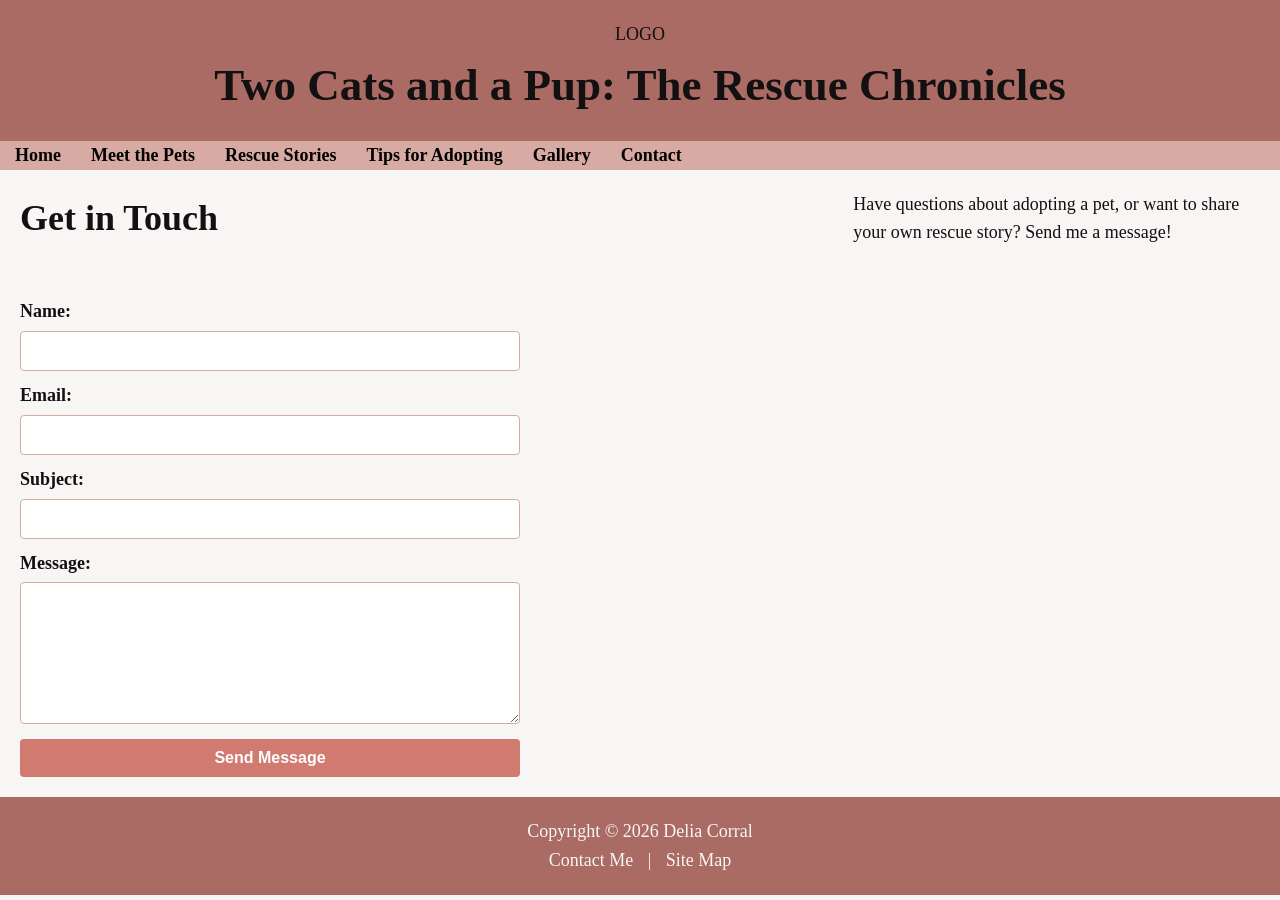
==== contact.html @ 4f97f425 "Add files via upload updated files" ====
<!DOCTYPE html>
<html lang="en">
<head>
    <meta charset="UTF-8">
    <meta name="viewport" content="width=device-width, initial-scale=1.0">
    <title>Contact - Rescue Chronicles</title>
    <link rel="stylesheet" href="style.css">
</head>
<body>

    <header>
        <div class="logo">LOGO</div>
        <h1>Two Cats and a Pup: The Rescue Chronicles</h1>
    </header>

    <nav>
        <ul>
            <li><a href="index.html">Home</a></li>
            <li><a href="pets.html">Meet the Pets</a></li>
            <li><a href="#">Rescue Stories</a></li>
            <li><a href="#">Tips for Adopting</a></li>
            <li><a href="#">Gallery</a></li>
            <li><a href="contact.html">Contact</a></li>
        </ul>
    </nav>

    <main>
        <div class="content-wrapper">
            <h2>Get in Touch</h2>
            <p>Have questions about adopting a pet, or want to share your own rescue story? Send me a message!</p>
            
            <form action="#" method="get">
                <label for="name">Name:</label>
                <input type="text" id="name" name="name" required>

                <label for="email">Email:</label>
                <input type="email" id="email" name="email" required>

                <label for="subject">Subject:</label>
                <input type="text" id="subject" name="subject" required>

                <label for="message">Message:</label>
                <textarea id="message" name="message" required></textarea>

                <button type="submit">Send Message</button>
            </form>
        </div>
    </main>

    <footer>
        <p>Copyright &copy; 2026 Delia Corral</p>
        <p><a href="mailto:contact@rescuechronicles.com">Contact Me</a> | <a href="#">Site Map</a></p>
    </footer>

</body>
</html>
---- style.css ----
:root {
  --text: #121010;
  --background: #f8f6f5;
  --primary: #aa6b64;
  --secondary: #d8aaa4;
  --accent: #d17a70;
}

* {
  margin: 0;
  padding: 0;
}

body {
  background: var(--background);
  color: var(--text);
  font-size: 18px;
  line-height: 1.6;
}

h1 {
  font-size: 2.5em;
}

h2 {
  font-size: 2em;
}

h3 {
  font-size: 1.5em;
}

header {
  background: var(--primary);
  text-align: center;
  padding: 20px;
}

nav {
  background: var(--secondary);
  display: flex;
}

nav ul {
  display: flex;
  flex-wrap: wrap;
  list-style: none;
  padding: 0;
  margin: 0;
}

nav a {
  font-size: 18px;
  font-weight: bold;
  text-decoration: none;
  color: black;
  padding: 10px 15px;
}

main img {
  width: 100%;
  max-height: 400px;
  object-fit: cover;
}

.content-wrapper {
  display: grid;
  grid-template-columns: 2fr 1fr;
  gap: 20px;
  padding: 20px;
}

.pet-grid {
  display: grid;
  grid-template-columns: repeat(3, 1fr);
  gap: 10px;
  margin-top: 20px;
}

.pet-grid img {
  width: 100%;
  aspect-ratio: 4 / 5;
  object-fit: cover;
  border-radius: 8px;
}

.pet-grid div {
  text-align: center;
}

aside video {
  width: 100%;
  border-radius: 8px;
}

footer {
  background: var(--primary);
  text-align: center;
  padding: 20px;
  color: var(--background);
}

footer a {
  color: var(--background);
  text-decoration: none;
  margin: 0 10px;
}

@media (max-width: 768px) {
  .content-wrapper {
    grid-template-columns: 1fr;
  }
  .pet-grid {
    grid-template-columns: 1fr;
  }
}
/* Table Styles */
table { width: 100%; border-collapse: collapse; margin-top: 20px; }
th, td { padding: 12px; border: 1px solid var(--secondary); text-align: left; }
th { background-color: var(--primary); color: var(--background); }

/* Form Styles */
form { display: flex; flex-direction: column; max-width: 500px; margin-top: 20px; }
label { margin-top: 10px; font-weight: bold; }
input, textarea { padding: 10px; margin-top: 5px; border: 1px solid var(--secondary); border-radius: 4px; font-family: inherit; font-size: 16px; }
textarea { resize: vertical; min-height: 120px; }
button { margin-top: 15px; padding: 10px 20px; background-color: var(--accent); color: #fff; border: none; border-radius: 4px; font-weight: bold; cursor: pointer; font-size: 16px; }
button:hover { background-color: var(--primary); }
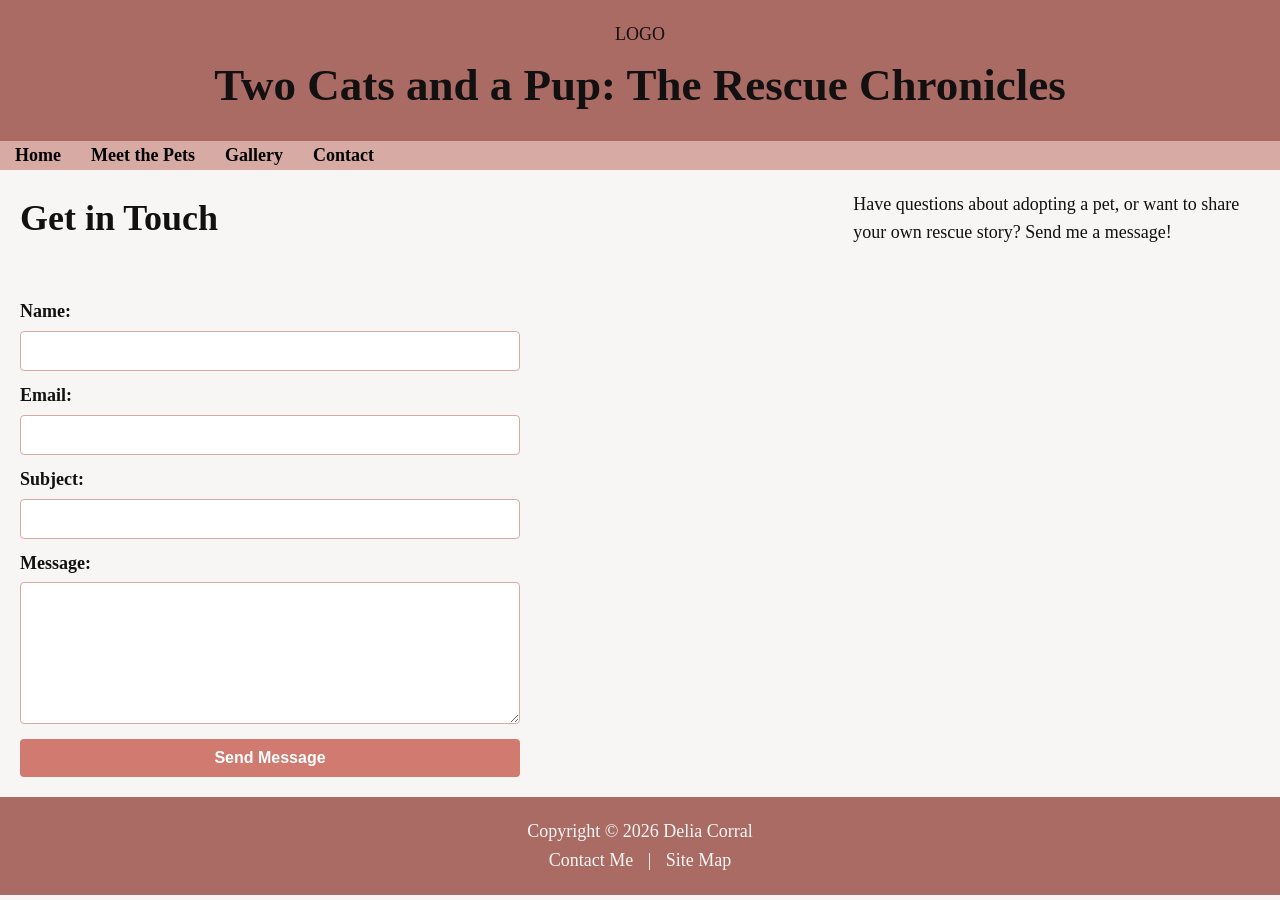
==== commit b66e509b: "Add files via upload" ====
--- a/contact.html
+++ b/contact.html
@@ -17,9 +17,7 @@
         <ul>
             <li><a href="index.html">Home</a></li>
             <li><a href="pets.html">Meet the Pets</a></li>
-            <li><a href="#">Rescue Stories</a></li>
-            <li><a href="#">Tips for Adopting</a></li>
-            <li><a href="#">Gallery</a></li>
+            <li><a href="gallery.html">Gallery</a></li>
             <li><a href="contact.html">Contact</a></li>
         </ul>
     </nav>
--- a/style.css
+++ b/style.css
@@ -125,4 +125,36 @@
 input, textarea { padding: 10px; margin-top: 5px; border: 1px solid var(--secondary); border-radius: 4px; font-family: inherit; font-size: 16px; }
 textarea { resize: vertical; min-height: 120px; }
 button { margin-top: 15px; padding: 10px 20px; background-color: var(--accent); color: #fff; border: none; border-radius: 4px; font-weight: bold; cursor: pointer; font-size: 16px; }
-button:hover { background-color: var(--primary); }+button:hover { background-color: var(--primary); }
+/* Full-Width Gallery Styles */
+.gallery-wrapper {
+    padding: 40px 20px;
+    max-width: 1200px;
+    margin: 0 auto;
+}
+
+.gallery-wrapper h2 {
+    text-align: center;
+    margin-bottom: 30px;
+    font-size: 2.2em;
+}
+
+.gallery-grid { 
+    display: grid; 
+    /* Changed minmax from 200px to 350px to make images much bigger */
+    grid-template-columns: repeat(auto-fit, minmax(350px, 1fr)); 
+    gap: 25px; 
+}
+
+.gallery-grid img { 
+    width: 100%; 
+    aspect-ratio: 1 / 1; 
+    object-fit: cover; 
+    border-radius: 12px; 
+    transition: transform 0.3s ease;
+    box-shadow: 0 4px 8px rgba(0,0,0,0.1);
+}
+
+.gallery-grid img:hover {
+    transform: scale(1.03);
+}
